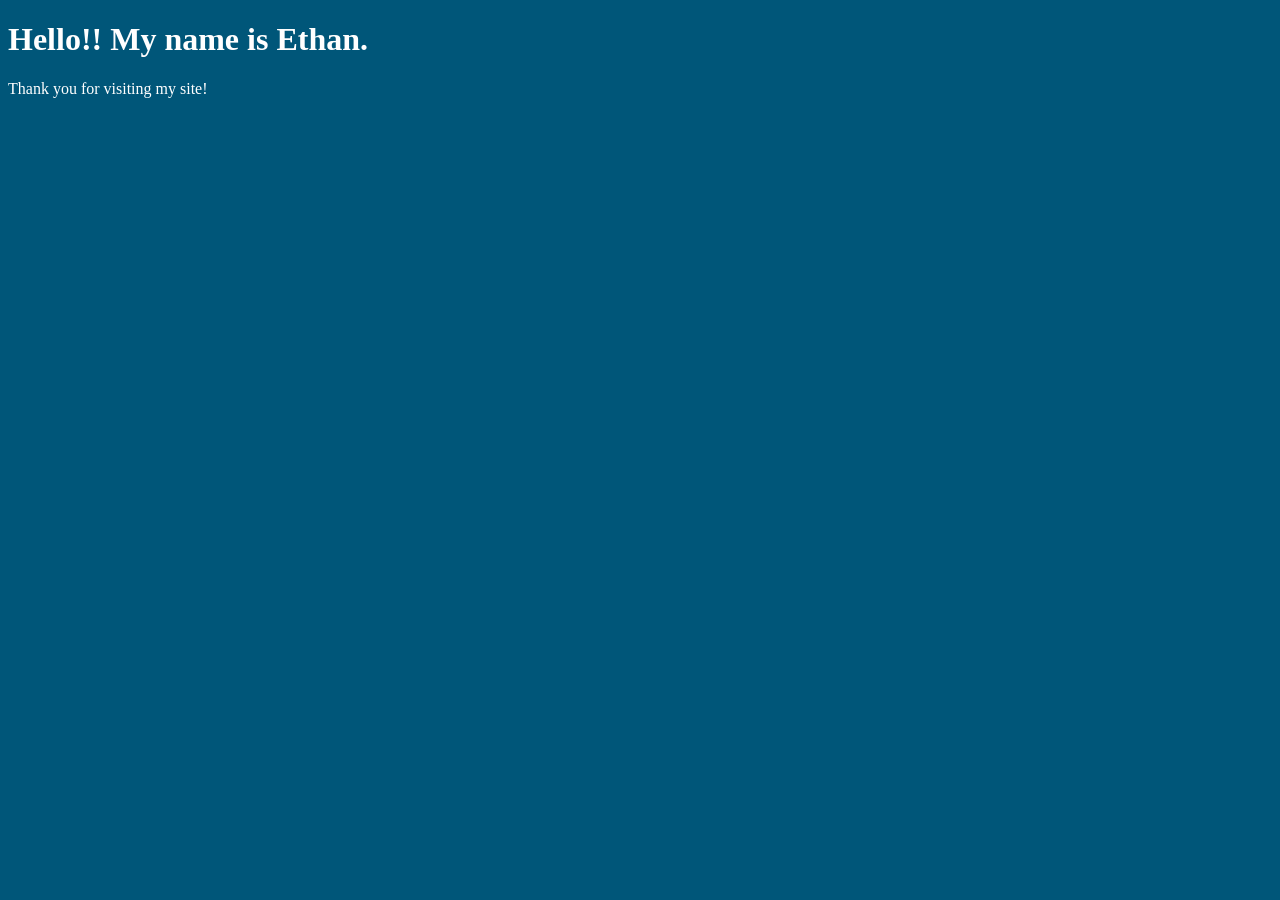
==== index.html @ 5acd2fae "Site title change" ====
<!DOCTYPE html>
<html lang="en">
  <head>
    <meta charset="UTF-8" />
    <meta name="viewport" content="width=device-width, initial-scale=1.0" />
    <title>Ethan P's site</title>
    <link rel="stylesheet" href="main.css" />
  </head>
  <body>
    <h1>Hello!! My name is Ethan.</h1>
    <p>Thank you for visiting my site!</p>
  </body>
</html>
---- main.css ----
/* Global text color */
body {
  color: #ffffff;
  background-color: #005679;
}

* {
  color: inherit;
}
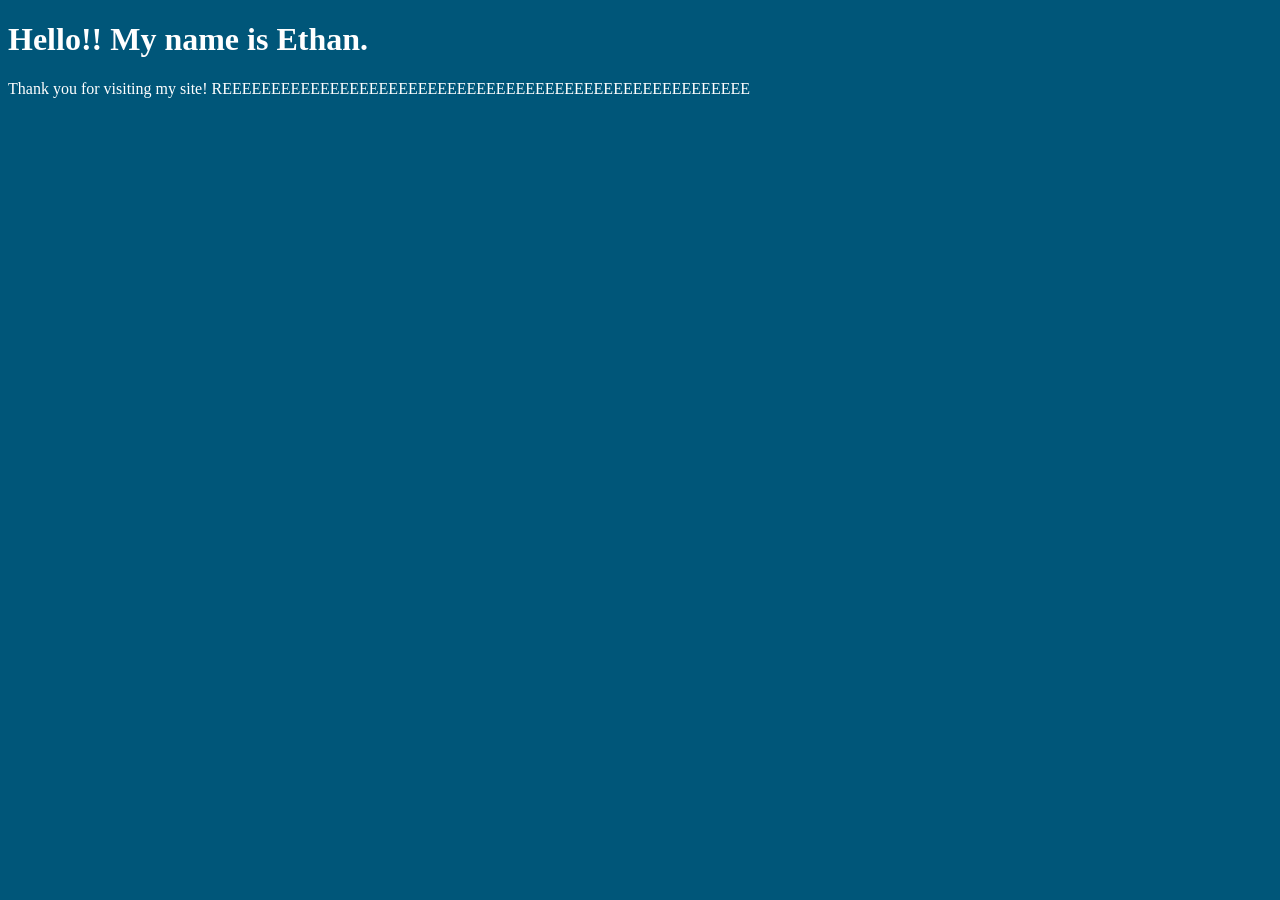
==== commit d18b3b0d: "reeeee" ====
--- a/index.html
+++ b/index.html
@@ -8,6 +8,6 @@
   </head>
   <body>
     <h1>Hello!! My name is Ethan.</h1>
-    <p>Thank you for visiting my site!</p>
+    <p>Thank you for visiting my site! REEEEEEEEEEEEEEEEEEEEEEEEEEEEEEEEEEEEEEEEEEEEEEEEEEEEEE</p>
   </body>
 </html>
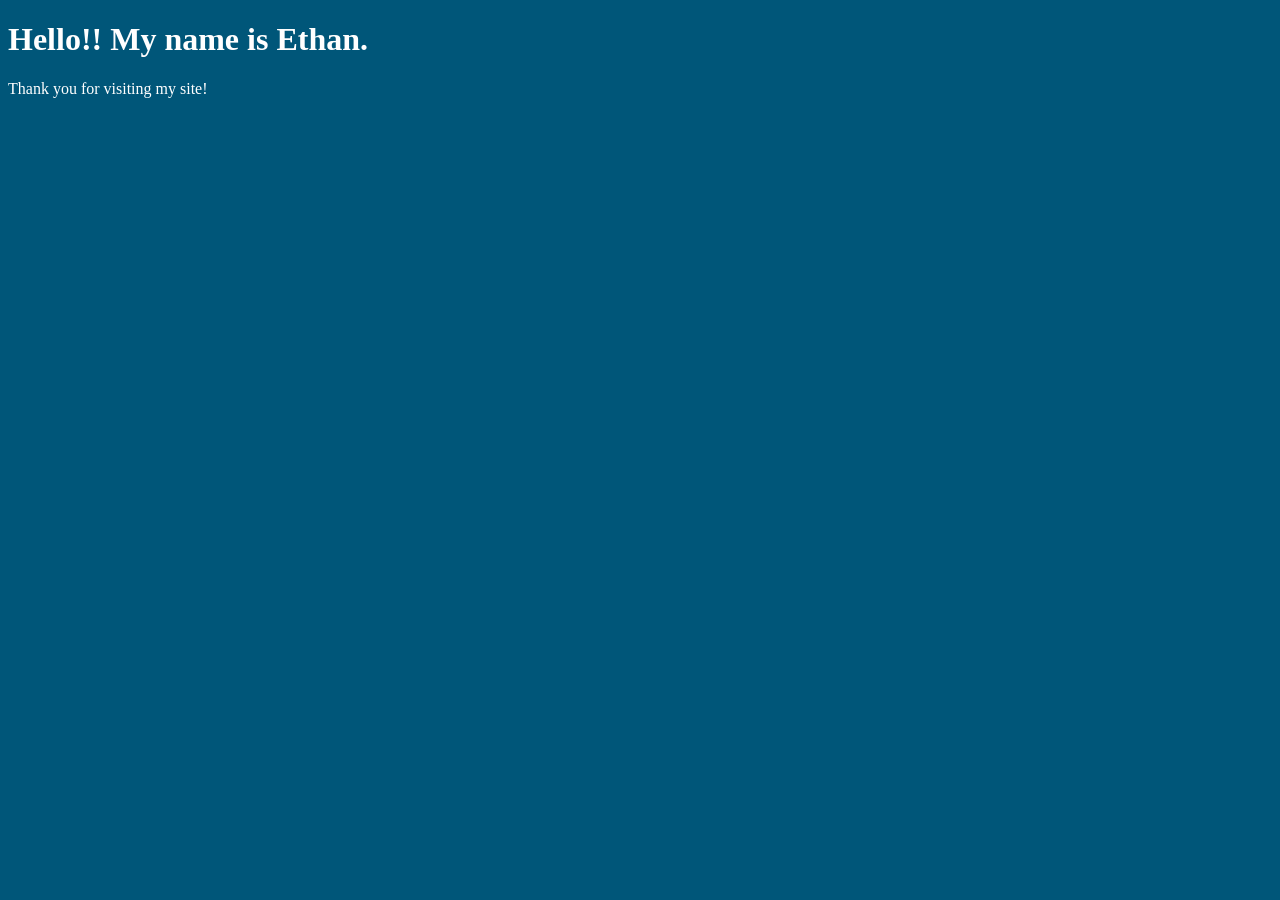
==== commit a9e4952a: "No reeee" ====
--- a/index.html
+++ b/index.html
@@ -8,6 +8,6 @@
   </head>
   <body>
     <h1>Hello!! My name is Ethan.</h1>
-    <p>Thank you for visiting my site! REEEEEEEEEEEEEEEEEEEEEEEEEEEEEEEEEEEEEEEEEEEEEEEEEEEEEE</p>
+    <p>Thank you for visiting my site!</p>
   </body>
 </html>
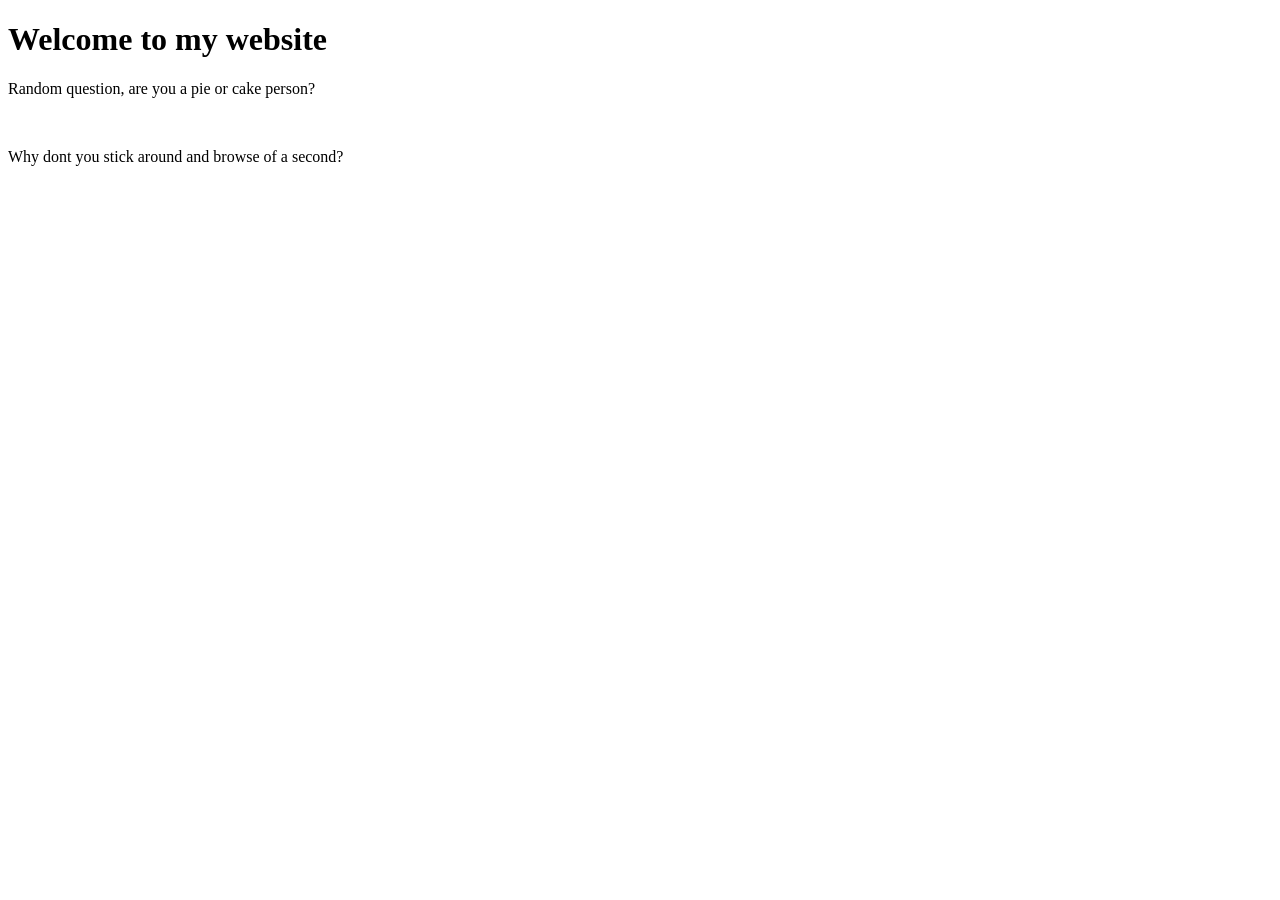
==== commit 3e86d518: "new work" ====
--- a/index.html
+++ b/index.html
@@ -1,13 +1,13 @@
 <!DOCTYPE html>
-<html lang="en">
+<html>
   <head>
-    <meta charset="UTF-8" />
-    <meta name="viewport" content="width=device-width, initial-scale=1.0" />
-    <title>Ethan P's site</title>
-    <link rel="stylesheet" href="main.css" />
+   <title>Hello! This is my site!!</title> 
   </head>
   <body>
-    <h1>Hello!! My name is Ethan.</h1>
-    <p>Thank you for visiting my site!</p>
+    <h1>Welcome to my website</h1>
+      <p>Random question, are you a pie or cake person?</p>
+
+<br />
+<p>Why dont you stick around and browse of a second?</p>
   </body>
-</html>
+</html>
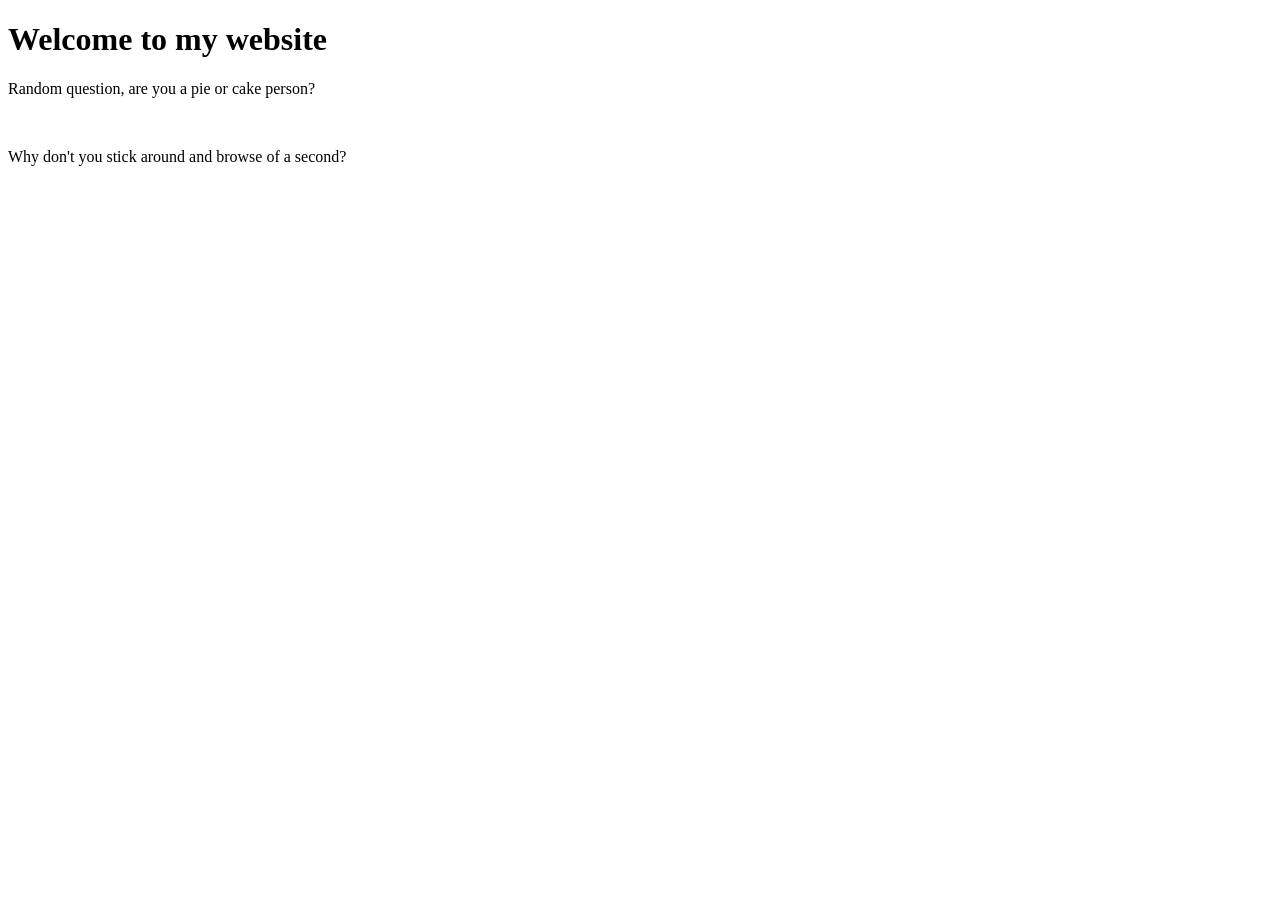
==== commit 2c2fee94: "grammar?" ====
--- a/index.html
+++ b/index.html
@@ -8,6 +8,6 @@
       <p>Random question, are you a pie or cake person?</p>
 
 <br />
-<p>Why dont you stick around and browse of a second?</p>
+<p>Why don't you stick around and browse of a second?</p>
   </body>
 </html>
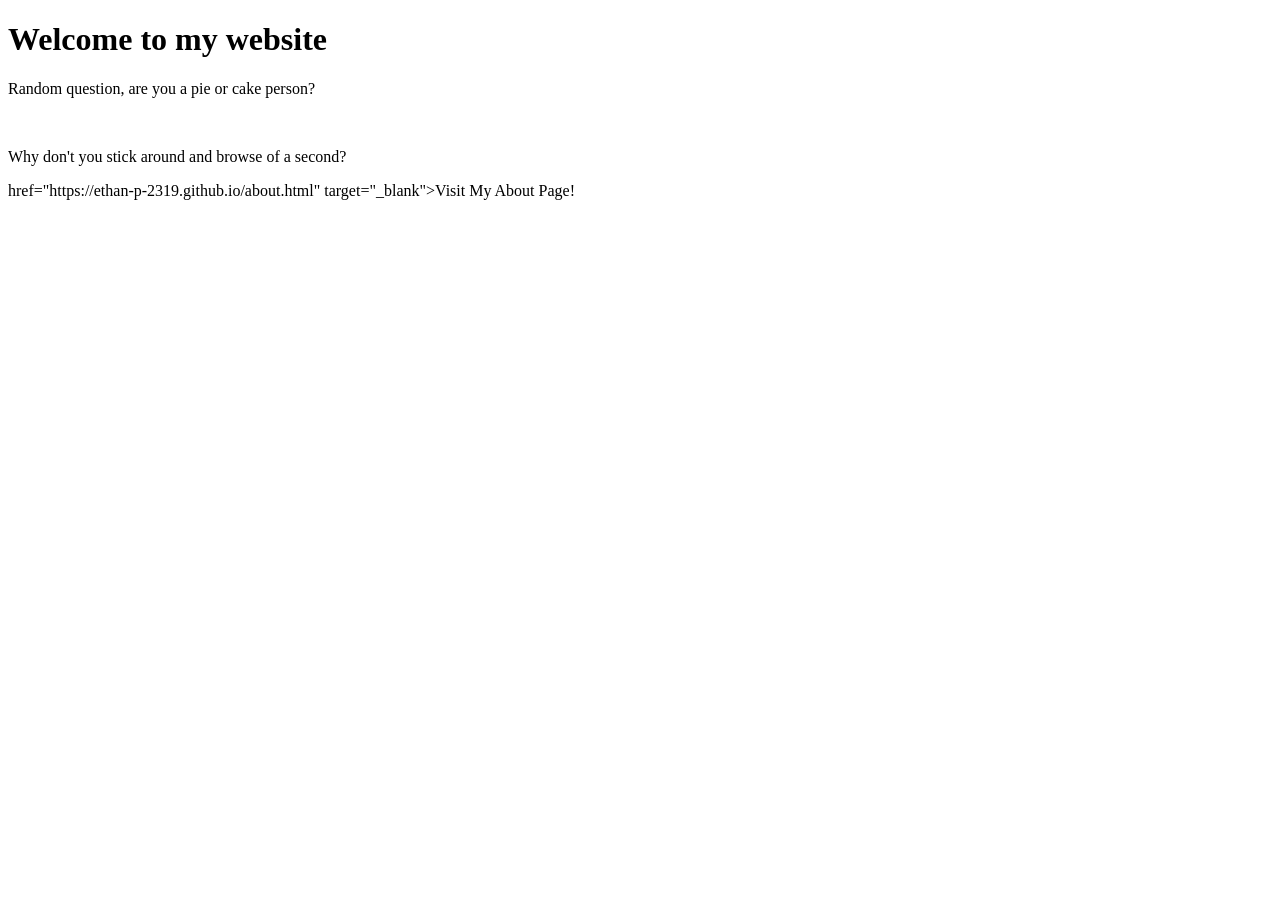
==== commit 10bc4b53: "fixed links" ====
--- a/index.html
+++ b/index.html
@@ -10,4 +10,5 @@
 <br />
 <p>Why don't you stick around and browse of a second?</p>
   </body>
+<a>href="https://ethan-p-2319.github.io/about.html" target="_blank">Visit My About Page!</a>
 </html>
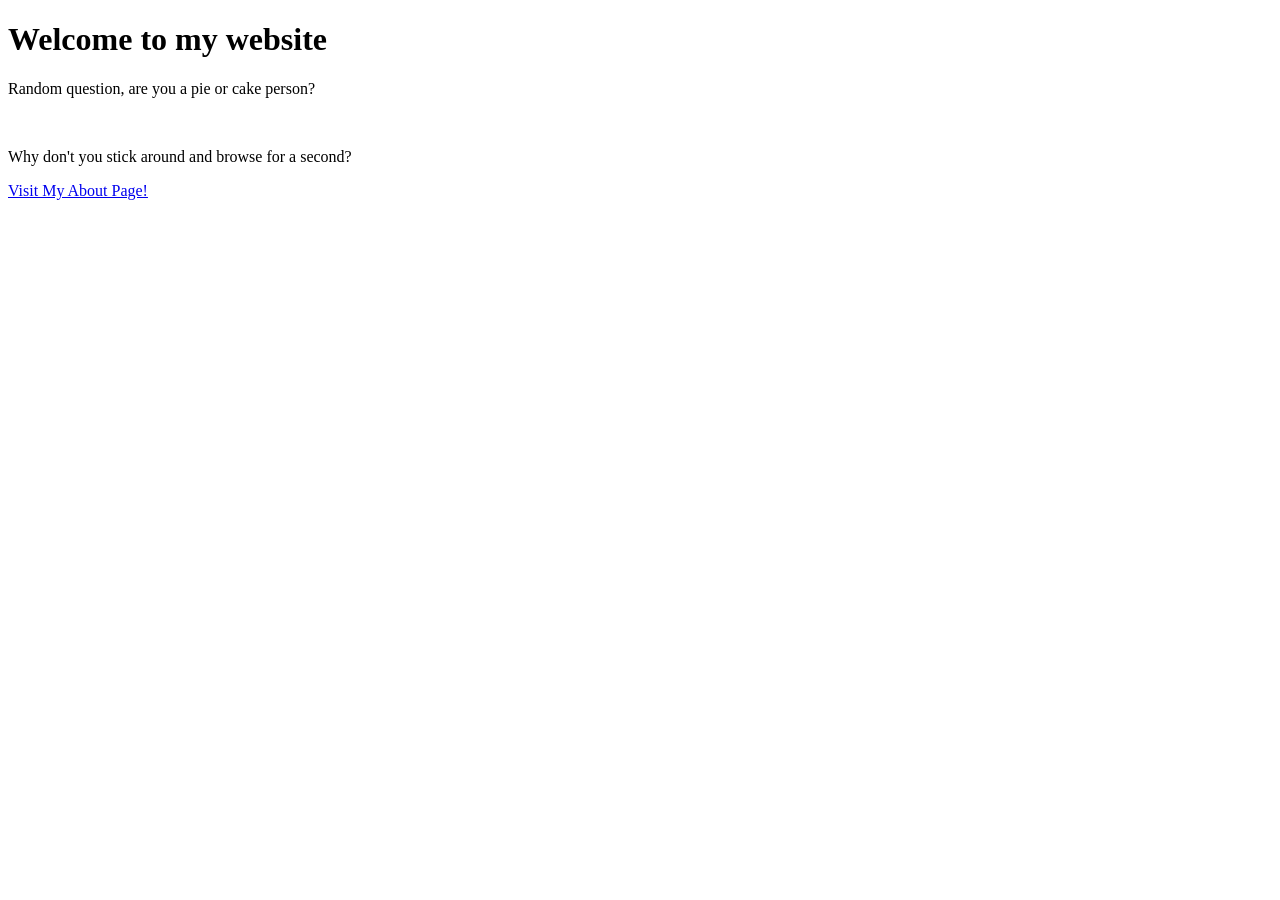
==== commit 8d159c20: "fixed links again" ====
--- a/index.html
+++ b/index.html
@@ -1,14 +1,13 @@
 <!DOCTYPE html>
 <html>
   <head>
-   <title>Hello! This is my site!!</title> 
+    <title>Hello! This is my site!!</title>
   </head>
   <body>
     <h1>Welcome to my website</h1>
-      <p>Random question, are you a pie or cake person?</p>
-
-<br />
-<p>Why don't you stick around and browse of a second?</p>
+    <p>Random question, are you a pie or cake person?</p>
+    <br />
+    <p>Why don't you stick around and browse for a second?</p>
+    <p><a href="about.html" target="_blank">Visit My About Page!</a></p>
   </body>
-<a>href="https://ethan-p-2319.github.io/about.html" target="_blank">Visit My About Page!</a>
 </html>
